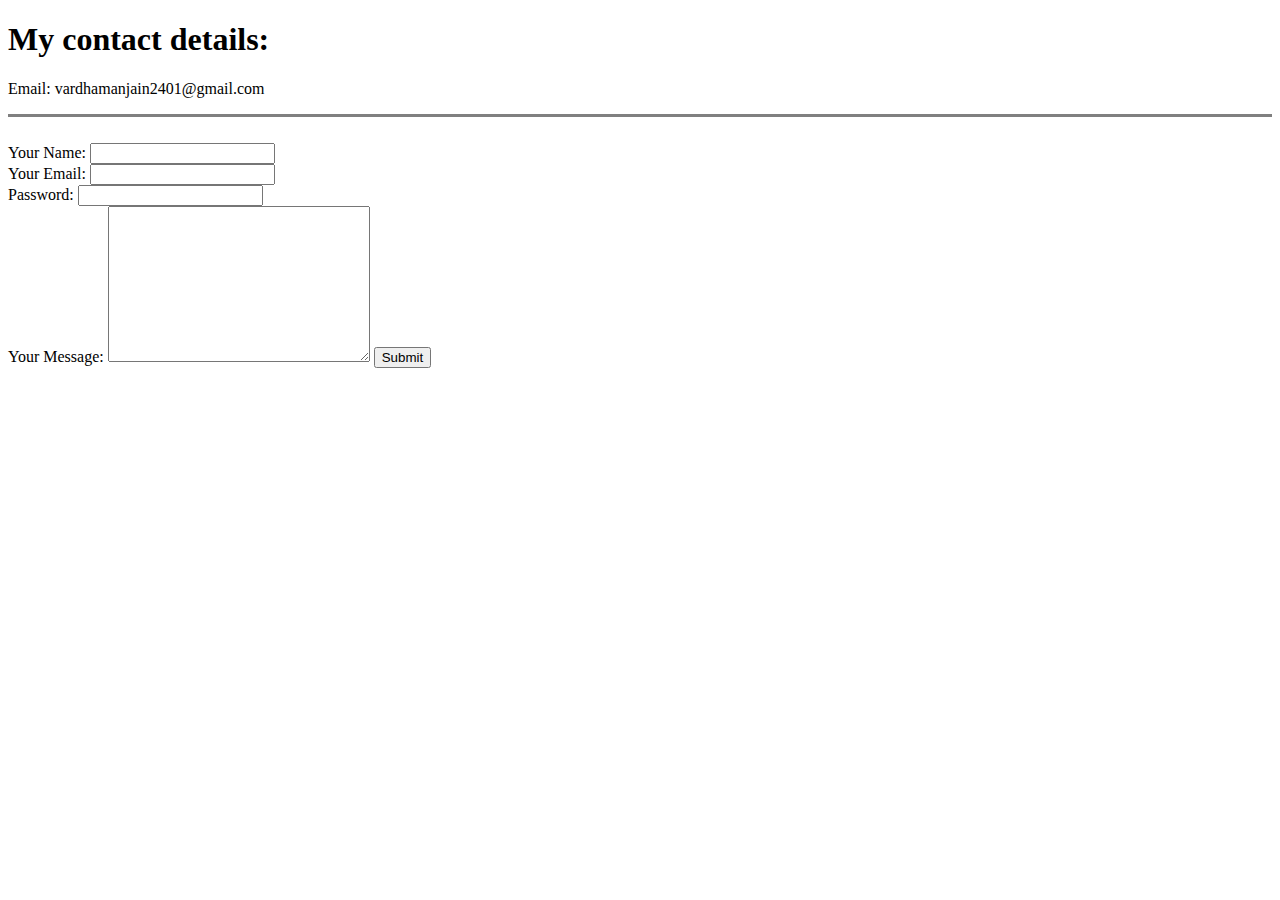
==== contact-me.html @ 07e6d89b "Added initial cv website files" ====
<!DOCTYPE html>
<html lang="en" dir="ltr">
  <head>
    <meta charset="utf-8">
    <title>Contact me</title>
  </head>
  <body>
    <h1>My contact details:</h1>
    <p>Email: vardhamanjain2401@gmail.com</p>
    <hr size="3" noshade/>
    <br>
    <form class= ""action="mailto:vardhamanjain2401" method="post">
      <label>Your Name:</label>
      <input type="text" name="yourName" value="">
      <br>
      <label>Your Email:</label>
      <input type="email" name="yourEmail" value=""><br />
      <label>Password:</label>
      <input type="password" name="yourMessage" value="">
      <br />
      <label>Your Message:</label>
      <textarea name="name" rows="10" cols="30"></textarea>
      <input type="submit" name="">
    </form>
  </body>
</html>
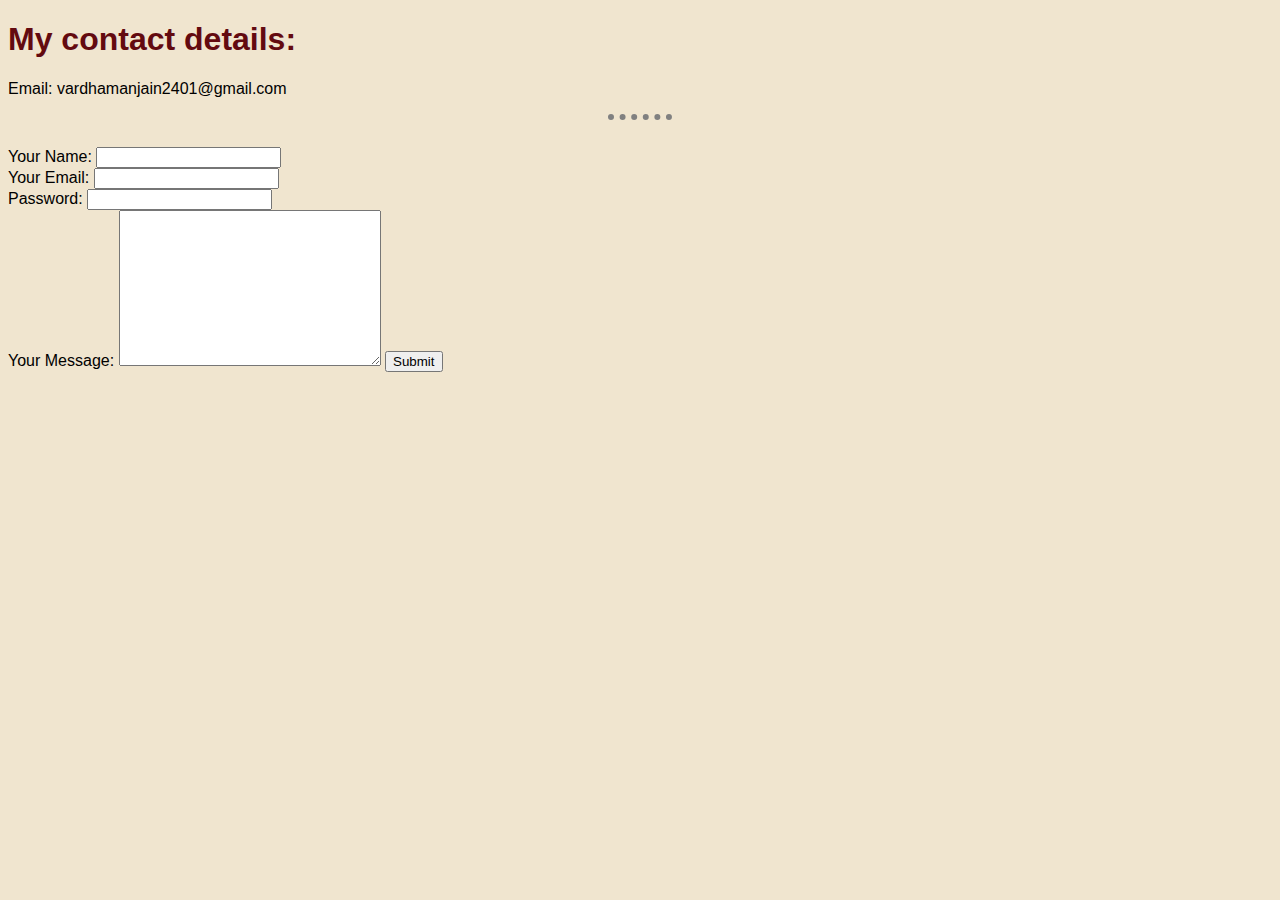
==== commit 3d3650f1: "'Updated'" ====
--- a/contact-me.html
+++ b/contact-me.html
@@ -3,6 +3,8 @@
   <head>
     <meta charset="utf-8">
     <title>Contact me</title>
+      <!-- External CSS for styling-->
+      <link rel="stylesheet" href="css/styles.css">
   </head>
   <body>
     <h1>My contact details:</h1>
--- a/css/styles.css
+++ b/css/styles.css
@@ -0,0 +1,77 @@
+  .bar {
+    margin: 20px;
+    background: #FEC260;
+    line-height: 18px;
+    height: 25px;
+    font-size: 18px;
+  }
+  body {
+    background-color: #F0E5CF;
+    font-family: Verdana, sans-serif;
+  }
+  hr {
+    background-color: #F0E5CF;
+    border: none;
+    border-top: 5px dotted;
+    border-width: 6px;
+    border-color: grey;
+    width: 5%;
+  }
+  h1 {
+    color: #630A10;
+  }
+  h3{
+    color: #630A10;
+    font-size: 20px;
+  }
+
+.tables {
+  font-family: Arial, Helvetica, sans-serif;
+  border-collapse: collapse;
+  width: 100%;
+}
+
+.tables td, .tables th {
+  border: 1px solid #ddd;
+  padding: 8px;
+}
+
+.tables tr:nth-child(even){background-color: #f2f2f2;}
+.tables tr:nth-child(odd){background-color: #E8D0B3;}
+
+.tables tr:hover {background-color: #ddd;}
+
+.tables th {
+  padding-top: 12px;
+  padding-bottom: 12px;
+  text-align: left;
+  background-color: #04AA6D;
+  color: white;
+}
+
+  /*
+  img {
+    border-radius: 50%;
+    width: 230px;
+    height: 200px;
+  }
+  Use class selectors for images, different styles. Classes can be used for multiple elements. Above code is used for all images on website. Below for profile pic.
+  */
+  .profile {
+    display: block;
+    margin-left: auto;
+    margin-right: auto;
+    width: 25%;
+    height:270px;
+    border-radius: 50%;
+  }
+  /*Use ID selectors for images, different styles. ID priority>h1. ID can only be used for single element */
+  .heading {
+    font-style: italic;
+    text-align: center;
+    font-size: 45px;
+  }
+  .intro {
+    text-align: center;
+    font-size: 20px;
+  }
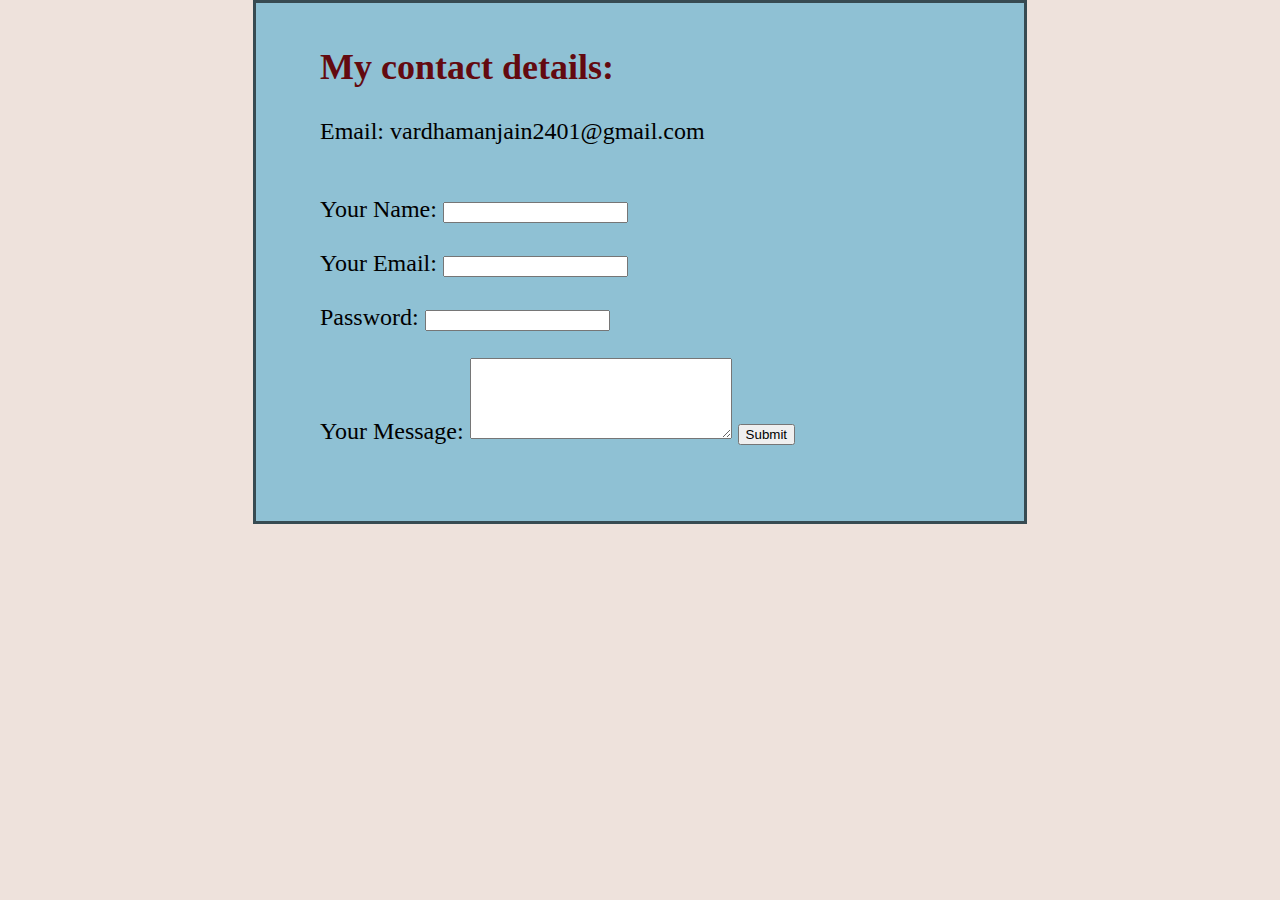
==== commit 054c1234: "Re-designed" ====
--- a/contact-me.html
+++ b/contact-me.html
@@ -7,22 +7,24 @@
       <link rel="stylesheet" href="css/styles.css">
   </head>
   <body>
-    <h1>My contact details:</h1>
-    <p>Email: vardhamanjain2401@gmail.com</p>
-    <hr size="3" noshade/>
-    <br>
-    <form class= ""action="mailto:vardhamanjain2401" method="post">
-      <label>Your Name:</label>
-      <input type="text" name="yourName" value="">
+    <div class="contact">
+      <h2><strong>My contact details:</strong></h2>
+      <p>Email: vardhamanjain2401@gmail.com</p>
       <br>
-      <label>Your Email:</label>
-      <input type="email" name="yourEmail" value=""><br />
-      <label>Password:</label>
-      <input type="password" name="yourMessage" value="">
-      <br />
-      <label>Your Message:</label>
-      <textarea name="name" rows="10" cols="30"></textarea>
-      <input type="submit" name="">
-    </form>
+      <form class= ""action="mailto:vardhamanjain2401" method="post">
+        <label>Your Name:</label>
+        <input type="text" name="yourName" value="">
+        <br /><br />
+        <label>Your Email:</label>
+        <input type="email" name="yourEmail" value=""><br /><br />
+        <label>Password:</label>
+        <input type="password" name="yourMessage" value="">
+        <br /><br />
+        <label>Your Message:</label>
+        <textarea name="name" rows="5" cols="30"></textarea>
+        <input type="submit" name="">
+      </form>
+    </div>
+
   </body>
 </html>
--- a/css/styles.css
+++ b/css/styles.css
@@ -1,29 +1,109 @@
-  .bar {
-    margin: 20px;
-    background: #FEC260;
-    line-height: 18px;
+.bar1 {
+    margin: 0;
+    margin-bottom: 20px;
+    background: #5C527F;
     height: 25px;
+  }
+  .profilepic {
+    display: block;
+    margin-left: auto;
+    margin-right: auto;
+    width: 25%;
+    height:190%;
+    border-radius: 50%;
+  }
+  .bg-img{
+    background-image: url(../images/sky1.jpg);
+    width: 100%;
+    background-position: center;
+    background-attachment: fixed;
+    background-size: cover;
+  }
+  .heading {
+    font-family: 'Sacramento', bold;
+    text-rendering: optimizeLegibility;
+    font-weight: 900;
+    /*background: #0000009c;*/
+    text-align: center;
+    font-size: 5rem;
+  }
+  .profileheader1{
+    margin-right: 0;
+    margin-left: 0;
+    padding: 40px;
+  }
+  .intro {
+    text-align: center;
+    margin: auto;
+    width:70%;
+    line-height: 2;
+    font-size: 1.3rem;
+  }
+  .profileheader2{
+    background-color: #FA8072;
+    margin-left: 0;
+    margin-right: 0;
+    padding-top: 1%;
+    padding-bottom: 1%;
+  }
+  .education{
+    background-color: #9DDAC6;
+    padding: 1% 5% 6% 5%;
     font-size: 18px;
+    border: solid  #0000009c;
+    margin: auto;
+    width: 50%;
+    text-align: left;
+  }
+  .experience{
+    background-color: #6E85B2;
+    padding: 1% 5% 6% 5%;
+    font-size: 18px;
+    border: solid  #0000009c;
+    margin: auto;
+    width:50%;
+    text-align: center;
+  }
+  .icons1{
+    float:left;
+    padding: 2%;
+    padding-right: 10%;
   }
   body {
-    background-color: #F0E5CF;
-    font-family: Verdana, sans-serif;
+    background-color: #EEE2DC;
+    font-family: 'Merriweather', serif;
+    margin: 0;
+  }
+  a:hover{
+    color: #EAF6F6;
   }
   hr {
-    background-color: #F0E5CF;
+    border: dotted grey 6px;
+    border-bottom: none;
+    width:4%;
+    margin: 50px auto;
+    /*background-color: #F0E5CF;
     border: none;
-    border-top: 5px dotted;
+    border-top: 5px dotted grey;
     border-width: 6px;
-    border-color: grey;
-    width: 5%;
+    width: 5%;*/
   }
   h1 {
+    color: white;
+    font-family: 'Sacramento',cursive;
+  }
+  h2 {
     color: #630A10;
+    font-family: 'Merriweather', serif;
   }
   h3{
-    color: #630A10;
-    font-size: 20px;
+    font-family: 'Montserrat', sans-serif;
+    color: #11324D;
+    font-size: 200%;
+    text-align: center;
   }
+
+  /*Use ID selectors for images, different styles. ID priority>h1. ID can only be used for single element */
 
 .tables {
   font-family: Arial, Helvetica, sans-serif;
@@ -34,21 +114,76 @@
 .tables td, .tables th {
   border: 1px solid #ddd;
   padding: 8px;
+  font-size: 18px;
+
 }
 
 .tables tr:nth-child(even){background-color: #f2f2f2;}
-.tables tr:nth-child(odd){background-color: #E8D0B3;}
+.tables tr:nth-child(odd){background-color: #EDC7B7;}
 
 .tables tr:hover {background-color: #ddd;}
 
 .tables th {
   padding-top: 12px;
   padding-bottom: 12px;
-  text-align: left;
-  background-color: #04AA6D;
+  text-align: center;
+  background-color: #11324D;
   color: white;
 }
+.contact_button {
+   background: #3D94F6;
+   background-image: -webkit-linear-gradient(top, #3D94F6, #6E85B2);
+   background-image: -moz-linear-gradient(top, #3D94F6, #6E85B2);
+   background-image: -ms-linear-gradient(top, #3D94F6, #6E85B2);
+   background-image: -o-linear-gradient(top, #3D94F6, #6E85B2);
+   background-image: -webkit-gradient(to bottom, #3D94F6, #6E85B2);
+   -webkit-border-radius: 20px;
+   -moz-border-radius: 20px;
+   border-radius: 20px;
+   color: #FFFFFF;
+   font-family: Arial;
+   font-size: 16px;
+   font-weight: 100;
+   padding: 15px;
+   -webkit-box-shadow: 1px 1px 20px 0 #000000;
+   -moz-box-shadow: 1px 1px 20px 0 #000000;
+   box-shadow: 1px 1px 20px 0 #000000;
+   text-shadow: 1px 1px 20px #000000;
+   border: solid #337FED 1px;
+   text-decoration: none;
+   display: inline-block;
+   cursor: pointer;
+   text-align: center;
+}
 
+.contact_button:hover {
+   border: solid #337FED 1px;
+   background: #6E85B2;
+   background-image: -webkit-linear-gradient(top, #6E85B2, #3D94F6);
+   background-image: -moz-linear-gradient(top, #6E85B2, #3D94F6);
+   background-image: -ms-linear-gradient(top, #6E85B2, #3D94F6);
+   background-image: -o-linear-gradient(top, #6E85B2, #3D94F6);
+   background-image: -webkit-gradient(to bottom, #6E85B2, #3D94F6);
+   -webkit-border-radius: 20px;
+   -moz-border-radius: 20px;
+   border-radius: 20px;
+   text-decoration: none;
+  }
+  .contact{
+    background-color: #8FC1D4;
+    padding: 1% 5% 6% 5%;
+    font-size: 150%;
+    border: solid  #0000009c;
+    margin: auto;
+    width:50%;
+    text-align: left;
+  }
+  .footer{
+    background: #5C527F;
+    height: 1%;
+    padding:0.1%;
+    font-size: 90%;
+  }
   /*
   img {
     border-radius: 50%;
@@ -57,21 +192,3 @@
   }
   Use class selectors for images, different styles. Classes can be used for multiple elements. Above code is used for all images on website. Below for profile pic.
   */
-  .profile {
-    display: block;
-    margin-left: auto;
-    margin-right: auto;
-    width: 25%;
-    height:270px;
-    border-radius: 50%;
-  }
-  /*Use ID selectors for images, different styles. ID priority>h1. ID can only be used for single element */
-  .heading {
-    font-style: italic;
-    text-align: center;
-    font-size: 45px;
-  }
-  .intro {
-    text-align: center;
-    font-size: 20px;
-  }
